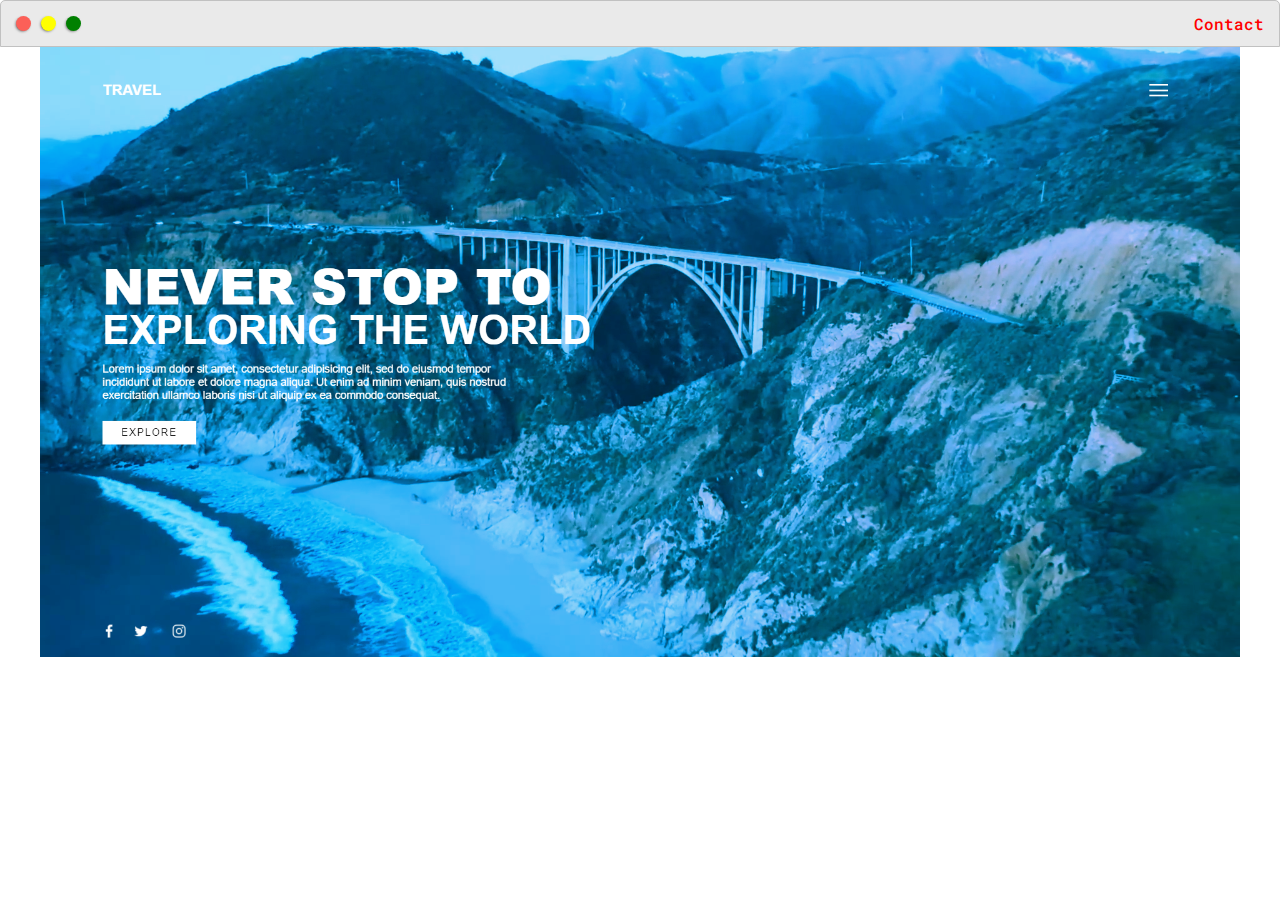
==== post.html @ 8df76768 "Initial commit" ====
<!DOCTYPE html>
<html lang="en">
  <head>
    <meta charset="UTF-8" />
    <meta http-equiv="X-UA-Compatible" content="IE=edge" />
    <meta name="viewport" content="width=device-width, initial-scale=1.0" />
    <title>Post Name</title>

    <link rel="preconnect" href="https://fonts.googleapis.com" />
    <link rel="preconnect" href="https://fonts.gstatic.com" crossorigin />
    <link
      href="https://fonts.googleapis.com/css2?family=Russo+One&display=swap"
      rel="stylesheet"
    />

    <link rel="preconnect" href="https://fonts.googleapis.com" />
    <link rel="preconnect" href="https://fonts.gstatic.com" crossorigin />
    <link
      href="https://fonts.googleapis.com/css2?family=Roboto+Mono:wght@500&display=swap"
      rel="stylesheet"
    />

    <link rel="stylesheet" href="index css/style.css" type="text/css" />
    <link rel="stylesheet" href="post css/post style.css" />
  </head>
  <body>
    <div class="nav-wrapper">
      <div class="dots-wrapper">
        <div id="dot-1" class="browser-dot"></div>
        <div id="dot-2" class="browser-dot"></div>
        <div id="dot-3" class="browser-dot"></div>
      </div>
      <ul id="navigation">
        <li><a href="#">Contact</a></li>
      </ul>
    </div>
    <div class="main-container">
      <img src="images/Screenshot 2021-09-25 113009.png" alt="" />
    </div>
  </body>
</html>
---- index css/style.css ----
:root {
  --mainColor: #eaeaea;
  --secondaryColor: #fff;

  --borderColor: #c1c1c1;

  --mainText: black;
  --secondaryText: #4b5156;

  --themeDotBorder: #24292e;

  --previewBg: rgb(251, 249, 243, 0.8);
  --previewShadow: #f0ead6;

  --btnColor: black;
}

body * {
  transition: 0.3s;
}

html,
body {
  padding: 0;
  margin: 0;
}

h1,
h2,
h3,
h4,
h5,
h6,
strong {
  color: var(--secondaryText);
  font-family: "Russo One", sans-serif;
}

p,
li,
span,
label,
input,
textarea {
  color: var(--secondaryText);
  font-family: "Roboto Mono", monospace;
  font-weight: 500;
}

a {
  text-decoration: none;
  color: #17a2b8;
}

ul {
  list-style: none;
}

h1 {
  font-size: 50px;
}
h2 {
  font-size: 36px;
}
h3 {
  font-size: 28px;
}
h4 {
  font-size: 24px;
}
h5 {
  font: size 20px;
}
h6 {
  font: size 16px;
}

.s1 {
  background-color: var(--mainColor);
  border-bottom: 1px solid var(--borderColor);
  overflow: auto;
}

.s2 {
  background-color: var(--secondaryColor);
  border-bottom: 1px solid var(--borderColor);
  overflow: auto;
}
.main-container {
  width: 1200px;
  margin: 0 auto;
}
.greeting-wrapper {
  display: grid;
  text-align: center;
  align-content: center;
  /* border: 1px dashed lightcoral; */
  min-height: 7em;
}

.intro-wrapper {
  background-color: var(--secondaryColor);
  border-bottom: 1px solid var(--borderColor);
  border-radius: 5px 5px 0 0;

  -webkit-box-shadow: -1px 1px 3px -1px rgba(0, 0, 0, 0.75);
  -maz-box-shadow: -1px 1px 3px -1px rgba(0, 0, 0, 0.75);
  box-shadow: -1px 1px 3px -1px rgba(0, 0, 0, 0.75);

  display: grid;
  grid-template-columns: 1fr 1fr;

  grid-template-areas:
    "nav-wrapper nav-wrapper"
    "left-column right-column";
}
#navigation a {
  color: red;
}

.nav-wrapper {
  border-radius: 5px 5px 0 0;
  grid-area: nav-wrapper;
  border: 1px solid var(--borderColor);
  display: flex;
  justify-content: space-between;
  align-items: center;
  background-color: var(--mainColor);
}

#navigation {
  margin: 0;
  padding: 10px;
}

#navigation li {
  display: inline-block;
  margin-left: 5px;
  margin-right: 5px;
}

.dots-wrapper {
  display: flex;
  padding: 10px;
}

#dot-1 {
  background-color: #fc6058;
}
#dot-2 {
  background-color: YELLOW;
}
#dot-3 {
  background-color: green;
}

.browser-dot {
  background-color: black;
  height: 15px;
  width: 15px;
  border-radius: 50%;
  margin: 5px;

  -webkit-box-shadow: -1px 1px 3px -1px rgba(0, 0, 0, 0.75);
  -maz-box-shadow: -1px 1px 3px -1px rgba(0, 0, 0, 0.75);
  box-shadow: -1px 1px 3px -1px rgba(0, 0, 0, 0.75);
}
.left-column {
  grid-area: left-column;
  padding-top: 50px;
  padding-bottom: 50px;
}

#profile_pic {
  display: block;
  margin: 0 auto;
  width: 200px;
  height: 200px;
  object-fit: cover;
  border-radius: 50%;
  border: 1px solid var(--borderColor);
}

#theme-options-wrapper {
  display: flex;
  justify-content: center;
}

.theme-dot {
  height: 30px;
  width: 30px;
  background-color: black;
  border-radius: 50%;
  margin: 5px;
  border: 2px solid var(--themeDotBorder);

  -webkit-box-shadow: -1px 1px 3px -1px rgba(0, 0, 0, 0.75);
  -maz-box-shadow: -1px 1px 3px -1px rgba(0, 0, 0, 0.75);
  box-shadow: -1px 1px 3px -1px rgba(0, 0, 0, 0.75);

  cursor: pointer;
}

.theme-dot:hover {
  border-width: 5px;
}
#light-mode {
  background-color: #fff;
}
#blue-mode {
  background-color: #192734;
}
#green-mode {
  background-color: #78866b;
}
#purple-mode {
  background-color: #7e4c74;
}
#settings-note {
  font-size: 12px;
  font-style: italic;
  text-align: center;
}

.right-column {
  grid-area: right-column;
  display: grid;
  align-content: center;
  padding-top: 50px;
  padding-bottom: 50px;
}
#preview-shadow {
  background-color: var(--previewShadow);
  width: 300px;
  height: 180px;
  padding: 30px;
  padding-top: 30px;
}
#preview {
  width: 300px;
  border: 1.5px solid #17a2b8;
  background-color: var(--previewBg);
  padding: 15px;
  position: relative;
}
.corner {
  width: 7px;
  height: 7px;
  border: radius 50%;
  border: 1.5px solid #17a2b8;
  background-color: #fff;
  position: absolute;
}
#corner-tl {
  top: -5px;
  left: -5px;
}
#corner-tr {
  top: -5px;
  right: -5px;
}
#corner-br {
  bottom: -5px;
  right: -5px;
}
#corner-bl {
  bottom: -5px;
  left: -5px;
}

.about-wrapper {
  display: grid;
  grid-template-columns: repeat(auto-fit, minmax(320px, 1fr));
  padding-bottom: 50px;
  padding-top: 50px;
}
#skills {
  display: flex;
  justify-content: space-evenly;
  background-color: var(--previewShadow);
}

.social-link {
  text-align: center;
  align-content: center;
}
.social {
  display: flex;
  justify-content: center;
  align-items: center;
}
.social li {
  list-style: none;
}
.social li a {
  display: inline-block;
  /* filter: invert(1); */
  transform: scale(0.5);
  transition: 0.5s;
}
.social li a img {
  height: 80px;
  width: 80px;
  padding-bottom: 50px;
  margin-top: -60px;
  margin-left: -30px;
}
.social li a:hover {
  transform: scale(0.5) translateY(-15px);
}

.post-wrapper {
  display: grid;
  grid-template-columns: repeat(auto-fit, 320px);
  gap: 20px;
  justify-content: center;
  padding-bottom: 50px;
}
.post {
  border: 1px solid var(--borderColor);

  -webkit-box-shadow: -1px 1px 3px -1px rgba(0, 0, 0, 0.75);
  -maz-box-shadow: -1px 1px 3px -1px rgba(0, 0, 0, 0.75);
  box-shadow: -1px 1px 3px -1px rgba(0, 0, 0, 0.75);
}
.post-preview {
  background-color: white;
  padding: 15px;
}
.post-title {
  color: black;
  margin: 0;
}
.post-intro {
  color: #4b5156;
  font-size: 16px;
}
.post a {
  margin-left: -23px;
  padding: 25px;

  /* margin-left: 30px; */
}

.thumbnails {
  display: block;
  object-fit: cover;
  width: 100%;
  height: 250px;
}

#contact-form {
  display: block;
  max-width: 600px;
  margin: 0 auto;
  border: 1px solid var(--borderColor);
  padding: 15px;
  border: 5px;
  background-color: var(--mainColor);
  margin-bottom: 50px;
}
#contact-form label {
  line-height: 2cm;
}
.input-field {
  width: 100%;
  padding-top: 10px;
  padding-bottom: 10px;
  background-color: var(--secondaryColor);
  border-radius: 5px;
  border: 1px solid var(--borderColor);
  font-size: 14px;
}
#submit-btn {
  margin-top: 10px;
  width: 100%;
  padding-top: 10px;
  padding-bottom: 10px;
  color: white;
  background-color: var(--btnColor);
  border: none;
  cursor: pointer;
}
@media screen and (max-width: 1200px) {
  .main-container {
    width: 95%;
  }
}

@media screen and (max-width: 800px) {
  .intro-wrapper {
    grid-template-columns: 1fr;

    grid-template-areas:
      "nav-wrapper"
      "left-column"
      "right-column";
  }
  .right-column {
    justify-content: center;
  }
}
---- post css/post style.css ----
.main-container img {
  width: 100%;
  width: 100%;
}
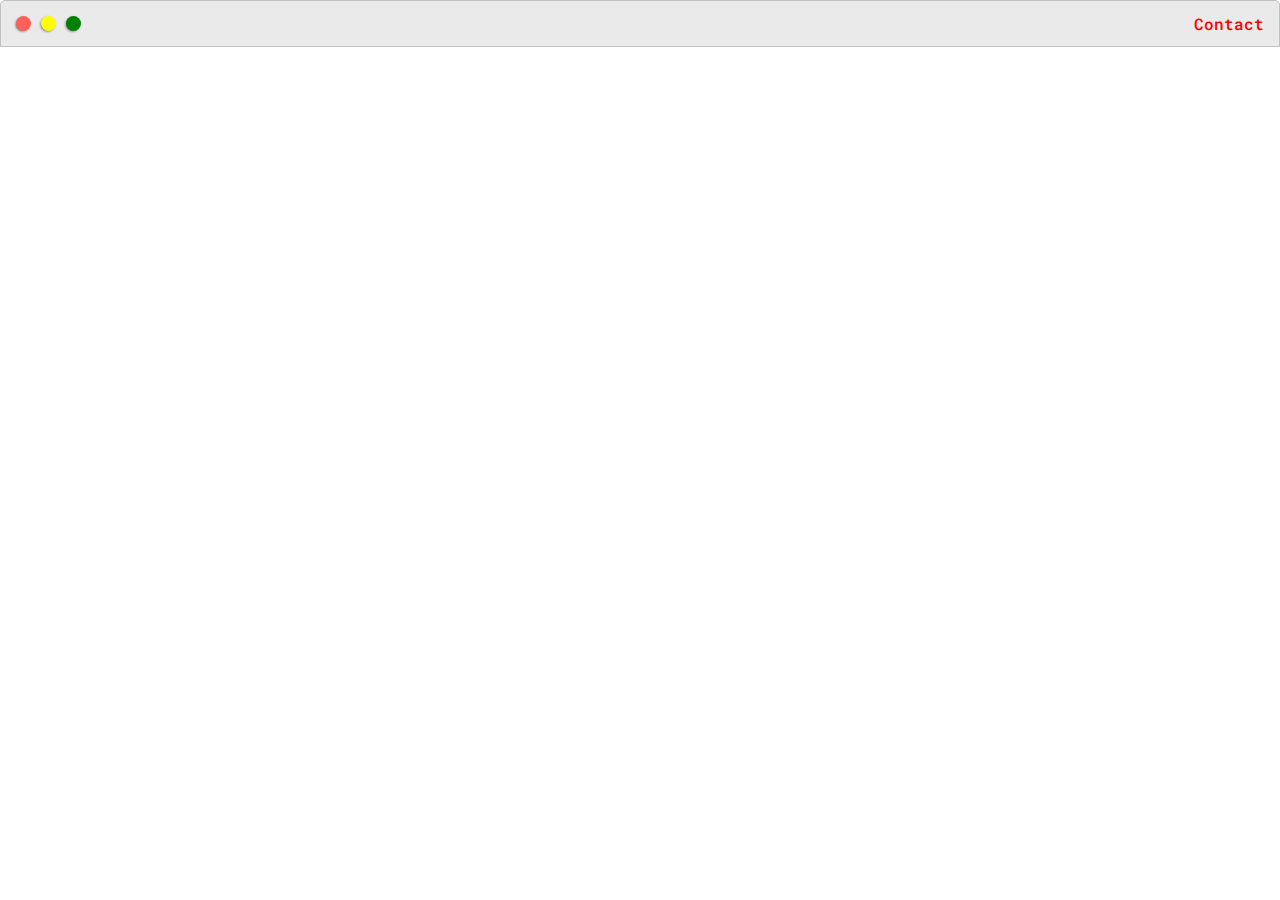
==== commit d075095b: "Update post.html" ====
--- a/post.html
+++ b/post.html
@@ -21,21 +21,31 @@
     />
 
     <link rel="stylesheet" href="index css/style.css" type="text/css" />
-    <link rel="stylesheet" href="post css/post style.css" />
+       <style type="text/css">
+      .img-container {
+        max-width: 600px;
+      }
+
+      img {
+        width: 100%;
+      }
+
+    </style>
   </head>
   <body>
     <div class="nav-wrapper">
+          <a href="index.html">
       <div class="dots-wrapper">
         <div id="dot-1" class="browser-dot"></div>
         <div id="dot-2" class="browser-dot"></div>
         <div id="dot-3" class="browser-dot"></div>
       </div>
       <ul id="navigation">
-        <li><a href="#">Contact</a></li>
+        <li><a href="index.html#contact">Contact</a></li>
       </ul>
     </div>
     <div class="main-container">
-      <img src="images/Screenshot 2021-09-25 113009.png" alt="" />
+     
     </div>
   </body>
 </html>
